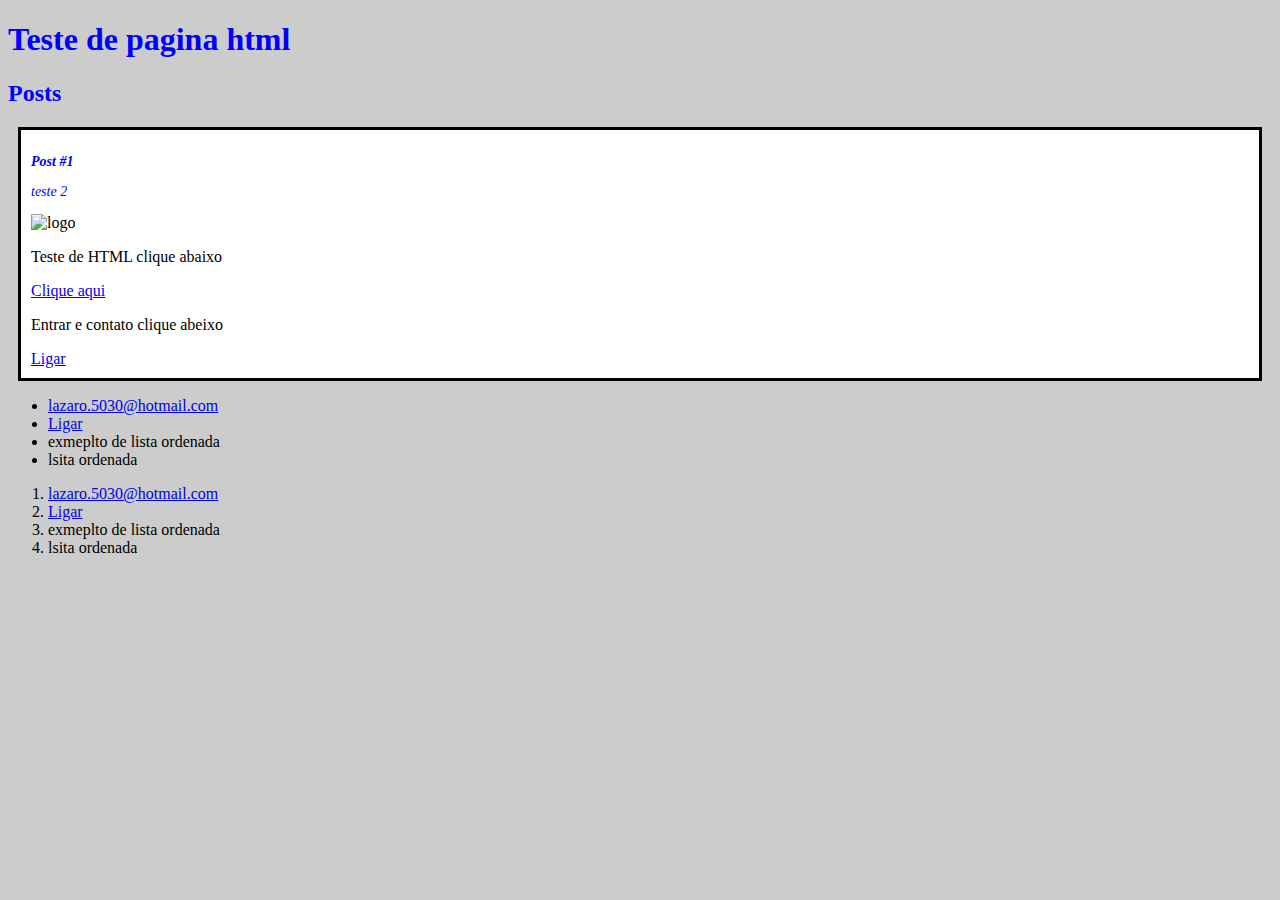
==== HTML-CSS3/Estrutura HTML.html @ 361319f6 "Arquivos da aula de HTML" ====
<!DOCTYPE html>
<html>
	<head>
		<meta charset="utg-9">
		<title>Site pessoal</title>
		<!- rel="stylesheet" informa o tipo de arquivo que sera incorporado no html ->
		<link rel="stylesheet" href="Style.css">
	</head>
	<body>
		<head>
		<h1 id="Title">Teste de pagina html</h1>
		</head>
	<section>
		<head>
		<h2 class="Subtitle">Posts</h2>
		</head>
		<article class="post">
			<head>
				<h3 class="post_title">Post #1</h3>
				<p class="post_title">teste 2</p>
				
				<!- Comando alt, mosntar texto caso imagem saia do ar ->
				<img src="https://www.adobe.com/br/express/create/media_127a4cd0c28c2753638768caf8967503d38d01e4c.jpeg?width=400&format=jpeg&optimize=medium" alt="logo">
				
				<p>Teste de HTML clique abaixo</p>
				
				<!-target="_blank" abre a pagina em outra guia->
				
				<a href="https://www.google.com" target="_blank">Clique aqui</a>
				<p>Entrar e contato clique abeixo</p>
				
				<!-tel:+5511958540761 ou malito redireciona paa email ou contato telefonico->
				
				<a href="tel:+5511958540761">Ligar</a>
			</head>	
		</article>
	</section>
	<footer>
	
	<!- ul, lista sem prioridade. Exemplo: 1, 2, 3 ... / comando ol mostra lista com numeração diferente ha de cima / li sao os itens da lista ->
		<ul>
			<li>
				<a href="malito:lazaro.5030@hotmail.com">lazaro.5030@hotmail.com</a>
			</li>
			<li>
				<a href="tel:+5511958540761">Ligar</a>
			</li>
			<li>
			exmeplto de lista ordenada
			</li>
			<li>lsita ordenada</li>
		</ul>
		
		<ol>
			<li>
				<a href="malito:lazaro.5030@hotmail.com">lazaro.5030@hotmail.com</a>
			</li>
			<li>
				<a href="tel:+5511958540761">Ligar</a>
			</li>
			<li>
			exmeplto de lista ordenada
			</li>
			<li>lsita ordenada</li>
		</ol>
	</footer>
	</body>
</html>
---- HTML-CSS3/Style.css ----
body {
	background: #ccc;
}
#Title, .Subtitle, .post_title {
	color: blue;
}

.post_title{
	font-size: 14px;
	font-style: italic;
}

.post {
	background: #fff;
	padding: 10px;
	border: 3px solid #000;
	margin: 10px;
}
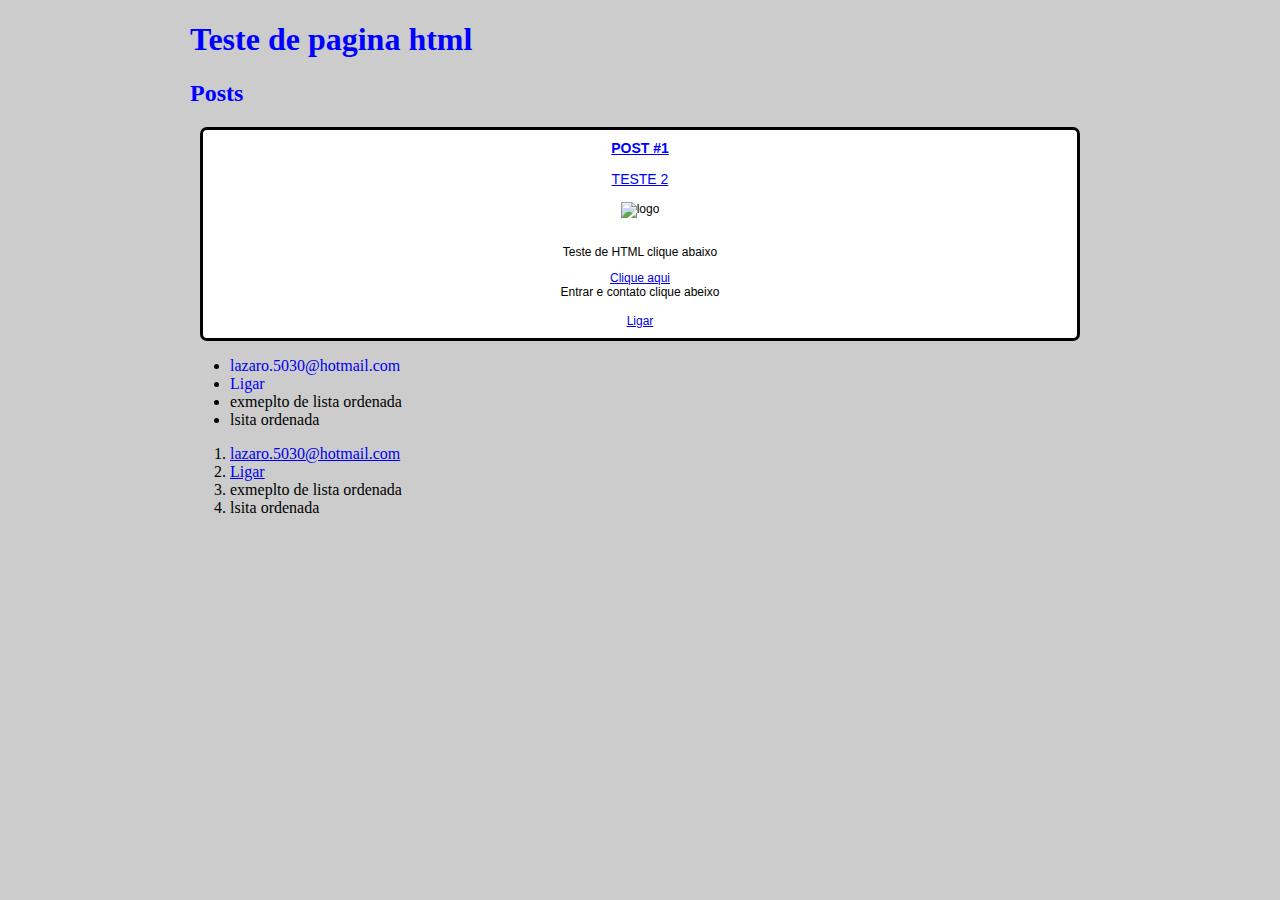
==== commit 1a363789: "Novas atividades aula html/css" ====
--- a/HTML-CSS3/Estrutura HTML.html
+++ b/HTML-CSS3/Estrutura HTML.html
@@ -20,30 +20,30 @@
 				<p class="post_title">teste 2</p>
 				
 				<!- Comando alt, mosntar texto caso imagem saia do ar ->
-				<img src="https://www.adobe.com/br/express/create/media_127a4cd0c28c2753638768caf8967503d38d01e4c.jpeg?width=400&format=jpeg&optimize=medium" alt="logo">
+				<img src="https://www.adobe.com/br/express/create/media_127a4cd0c28c2753638768caf8967503d38d01e4c.jpeg?width=400&format=jpeg&optimize=medium" alt="logo" class="image">
 				
 				<p>Teste de HTML clique abaixo</p>
 				
 				<!-target="_blank" abre a pagina em outra guia->
 				
 				<a href="https://www.google.com" target="_blank">Clique aqui</a>
-				<p>Entrar e contato clique abeixo</p>
+				<p class="post_content">Entrar e contato clique abeixo</p>
 				
-				<!-tel:+5511958540761 ou malito redireciona paa email ou contato telefonico->
+				<!-tel:+5511958540000 ou malito redireciona paa email ou contato telefonico->
 				
-				<a href="tel:+5511958540761">Ligar</a>
+				<a href="tel:+5511958540000">Ligar</a>
 			</head>	
 		</article>
 	</section>
 	<footer>
 	
 	<!- ul, lista sem prioridade. Exemplo: 1, 2, 3 ... / comando ol mostra lista com numeração diferente ha de cima / li sao os itens da lista ->
-		<ul>
-			<li>
+		<ul class="list">
+			<li class="list">
 				<a href="malito:lazaro.5030@hotmail.com">lazaro.5030@hotmail.com</a>
 			</li>
 			<li>
-				<a href="tel:+5511958540761">Ligar</a>
+				<a href="tel:+5511958540000">Ligar</a>
 			</li>
 			<li>
 			exmeplto de lista ordenada
@@ -56,7 +56,7 @@
 				<a href="malito:lazaro.5030@hotmail.com">lazaro.5030@hotmail.com</a>
 			</li>
 			<li>
-				<a href="tel:+5511958540761">Ligar</a>
+				<a href="tel:+5511958540000">Ligar</a>
 			</li>
 			<li>
 			exmeplto de lista ordenada
--- a/HTML-CSS3/Style.css
+++ b/HTML-CSS3/Style.css
@@ -1,5 +1,7 @@
 body {
 	background: #ccc;
+	max-width: 900px;
+	margin: auto;
 }
 #Title, .Subtitle, .post_title {
 	color: blue;
@@ -7,12 +9,40 @@
 
 .post_title{
 	font-size: 14px;
-	font-style: italic;
+	font-style: bold;
+	font-family: Verdana, Arial;
+	margin: 0;
+	margin-bottom: 15px;
+	text-decoration: underline;
+	text-transform: uppercase;
 }
 
 .post {
 	background: #fff;
+	font-size: 12px;
 	padding: 10px;
 	border: 3px solid #000;
 	margin: 10px;
+	border-radius: 7px;
+	font-family: Verdana, Arial;
+	text-align: center;
+}
+
+.post_content {
+	margin: 0;
+	margin-bottom: 15px;
+	font-family: Verdana, Arial;
+	text-align: center;
+	
+}
+
+.image {
+	margin-bottom: 15px;
+	width:70%;
+}
+
+.list li a {
+	list-style-type: square;
+	text-decoration: none;
+	
 }